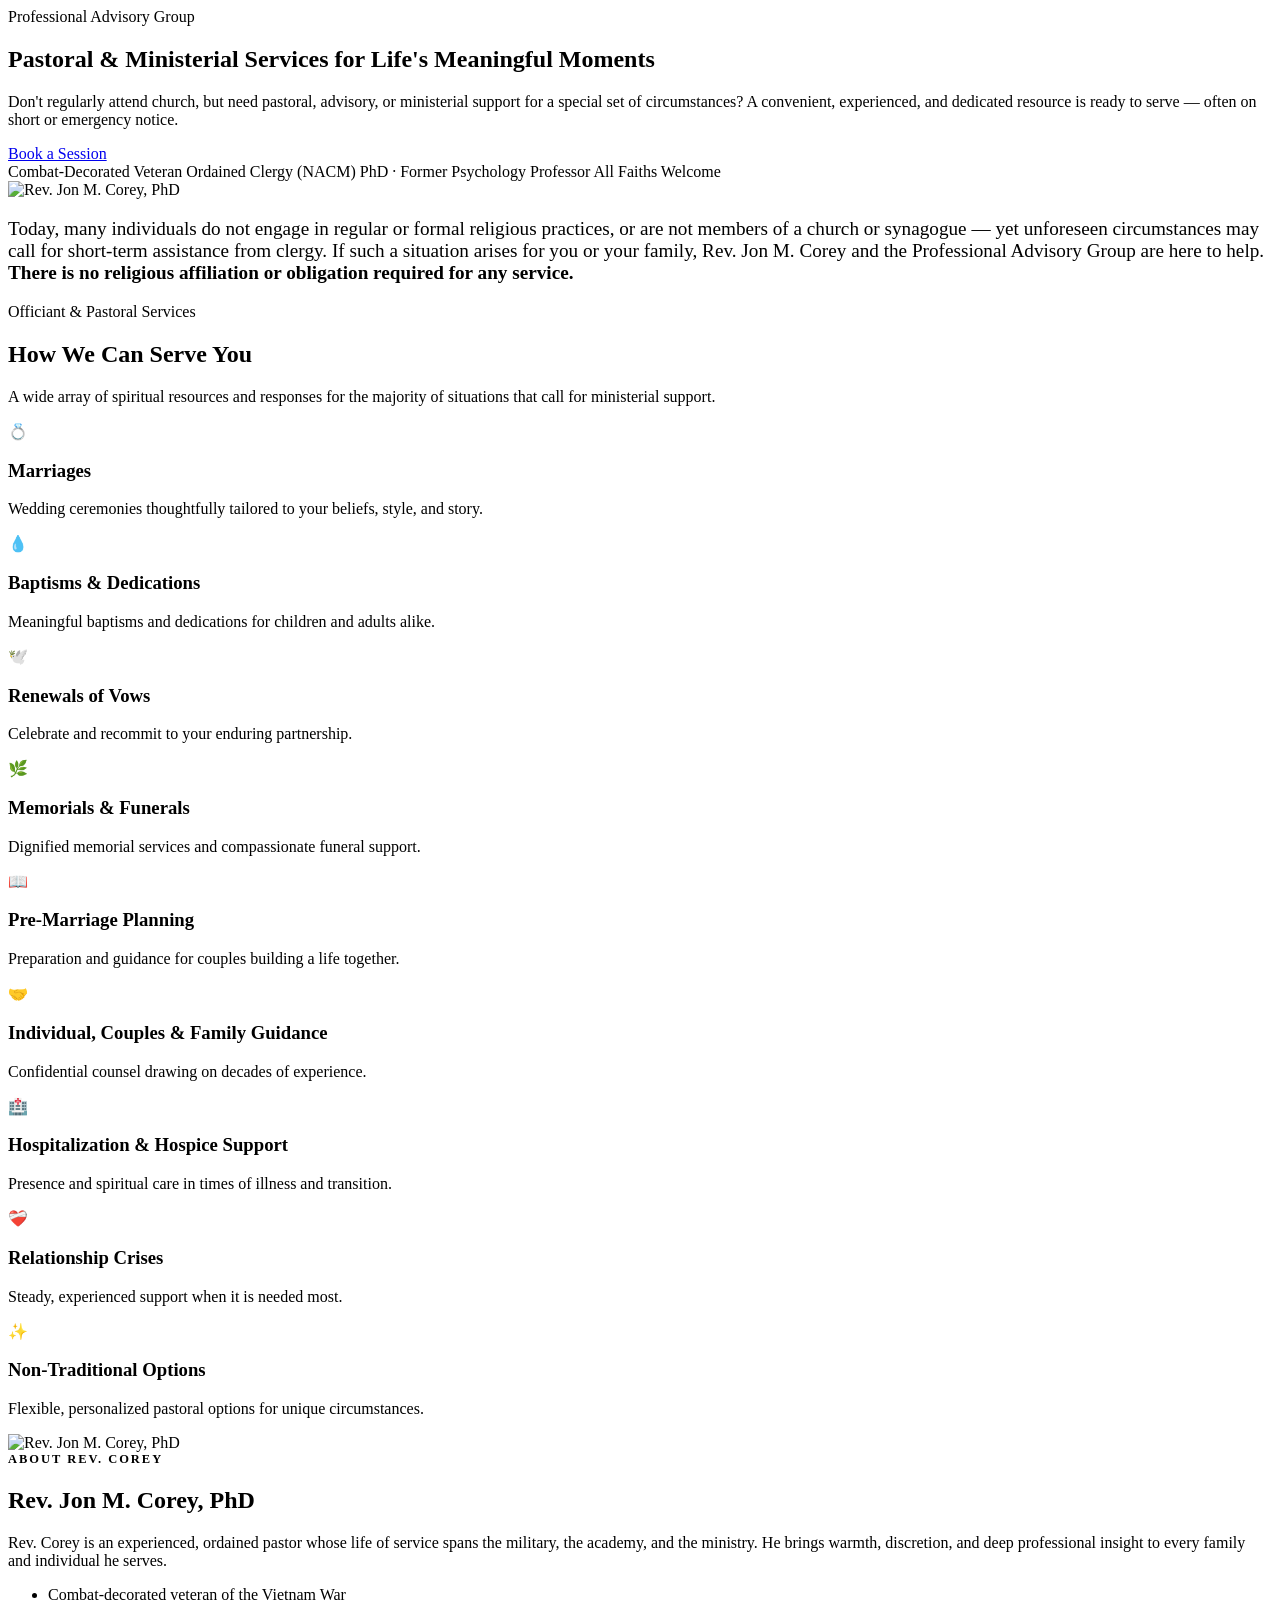
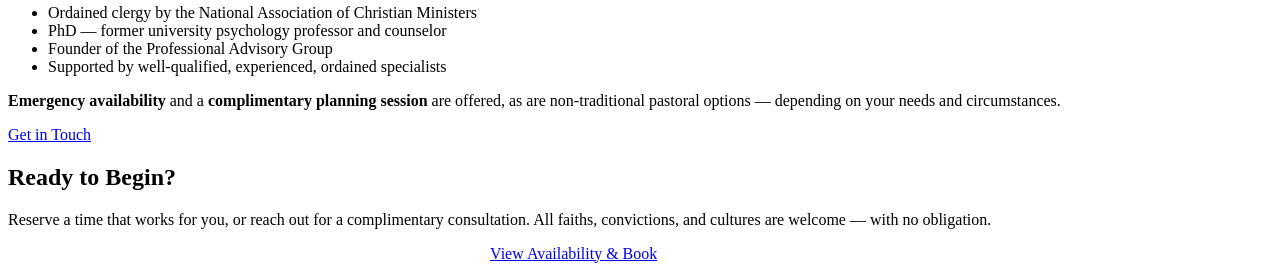
==== public/index.html @ d947f4d7 "Professional Advisory Group site — initial deployable version Co-Authored-By: Claude Opus 4.8 <norep" ====
<meta charset="utf-8">
<meta name="viewport" content="width=device-width, initial-scale=1">
<title>Professional Advisory Group — Rev. Jon M. Corey, PhD</title>
<meta name="description" content="Compassionate pastoral, advisory, and ministerial services for weddings, memorials, guidance, and life's special circumstances. All faiths welcome. Rev. Jon M. Corey, PhD.">
<link rel="stylesheet" href="/css/styles.css">
<body data-page="home">
<div id="site-header"></div>

<!-- HERO -->
<section class="hero">
  <div class="container hero-grid">
    <div>
      <div class="eyebrow">Professional Advisory Group</div>
      <h1>Pastoral &amp; Ministerial Services for Life's Meaningful Moments</h1>
      <p class="lead">
        Don't regularly attend church, but need pastoral, advisory, or ministerial
        support for a special set of circumstances? A convenient, experienced, and
        dedicated resource is ready to serve — often on short or emergency notice.
      </p>
      <div class="hero-actions">
        <a href="/calendar" class="btn btn-primary">Book a Session</a>
        <a href="/contact" class="btn btn-outline" style="color:#fff;border-color:#fff;">Request a Complimentary Consultation</a>
      </div>
      <div class="hero-badges">
        <span class="badge">Combat-Decorated Veteran</span>
        <span class="badge">Ordained Clergy (NACM)</span>
        <span class="badge">PhD · Former Psychology Professor</span>
        <span class="badge">All Faiths Welcome</span>
      </div>
    </div>
    <div class="hero-photo">
      <img src="/img/corey.jpg" alt="Rev. Jon M. Corey, PhD">
    </div>
  </div>
</section>

<!-- INTRO -->
<section class="block">
  <div class="container narrow text-center">
    <p style="font-size:1.2rem;color:var(--muted);">
      Today, many individuals do not engage in regular or formal religious practices, or are
      not members of a church or synagogue — yet unforeseen circumstances may call for
      short-term assistance from clergy. If such a situation arises for you or your family,
      Rev. Jon M. Corey and the Professional Advisory Group are here to help.
      <strong style="color:var(--navy);">There is no religious affiliation or obligation required for any service.</strong>
    </p>
  </div>
</section>

<!-- SERVICES -->
<section class="block alt">
  <div class="container">
    <div class="section-head">
      <div class="eyebrow">Officiant &amp; Pastoral Services</div>
      <h2>How We Can Serve You</h2>
      <p>A wide array of spiritual resources and responses for the majority of situations that call for ministerial support.</p>
    </div>
    <div class="services">
      <div class="service-card"><div class="ico">💍</div><h3>Marriages</h3><p>Wedding ceremonies thoughtfully tailored to your beliefs, style, and story.</p></div>
      <div class="service-card"><div class="ico">💧</div><h3>Baptisms &amp; Dedications</h3><p>Meaningful baptisms and dedications for children and adults alike.</p></div>
      <div class="service-card"><div class="ico">🕊️</div><h3>Renewals of Vows</h3><p>Celebrate and recommit to your enduring partnership.</p></div>
      <div class="service-card"><div class="ico">🌿</div><h3>Memorials &amp; Funerals</h3><p>Dignified memorial services and compassionate funeral support.</p></div>
      <div class="service-card"><div class="ico">📖</div><h3>Pre-Marriage Planning</h3><p>Preparation and guidance for couples building a life together.</p></div>
      <div class="service-card"><div class="ico">🤝</div><h3>Individual, Couples &amp; Family Guidance</h3><p>Confidential counsel drawing on decades of experience.</p></div>
      <div class="service-card"><div class="ico">🏥</div><h3>Hospitalization &amp; Hospice Support</h3><p>Presence and spiritual care in times of illness and transition.</p></div>
      <div class="service-card"><div class="ico">❤️‍🩹</div><h3>Relationship Crises</h3><p>Steady, experienced support when it is needed most.</p></div>
      <div class="service-card"><div class="ico">✨</div><h3>Non-Traditional Options</h3><p>Flexible, personalized pastoral options for unique circumstances.</p></div>
    </div>
  </div>
</section>

<!-- ABOUT -->
<section class="block">
  <div class="container about-grid">
    <div class="about-photo"><img src="/img/corey.jpg" alt="Rev. Jon M. Corey, PhD"></div>
    <div>
      <div class="eyebrow" style="color:var(--gold-dark);text-transform:uppercase;letter-spacing:.16em;font-size:.78rem;font-weight:700;">About Rev. Corey</div>
      <h2>Rev. Jon M. Corey, PhD</h2>
      <p class="muted">
        Rev. Corey is an experienced, ordained pastor whose life of service spans the
        military, the academy, and the ministry. He brings warmth, discretion, and deep
        professional insight to every family and individual he serves.
      </p>
      <ul class="credentials">
        <li>Combat-decorated veteran of the Vietnam War</li>
        <li>Ordained clergy by the National Association of Christian Ministers</li>
        <li>PhD &mdash; former university psychology professor and counselor</li>
        <li>Founder of the Professional Advisory Group</li>
        <li>Supported by well-qualified, experienced, ordained specialists</li>
      </ul>
      <p class="mt-2">
        <strong>Emergency availability</strong> and a <strong>complimentary planning session</strong>
        are offered, as are non-traditional pastoral options — depending on your needs and circumstances.
      </p>
      <a href="/contact" class="btn btn-navy mt-1">Get in Touch</a>
    </div>
  </div>
</section>

<!-- CALLOUT -->
<section class="block alt">
  <div class="container">
    <div class="callout">
      <h2>Ready to Begin?</h2>
      <p>Reserve a time that works for you, or reach out for a complimentary consultation.
      All faiths, convictions, and cultures are welcome — with no obligation.</p>
      <div style="display:flex;gap:14px;justify-content:center;flex-wrap:wrap;">
        <a href="/calendar" class="btn btn-primary">View Availability &amp; Book</a>
        <a href="tel:+14803886606" class="btn btn-outline" style="color:#fff;border-color:#fff;">Call 480.388.6606</a>
      </div>
    </div>
  </div>
</section>

<div id="site-footer"></div>
<script src="/js/layout.js"></script>
</body>
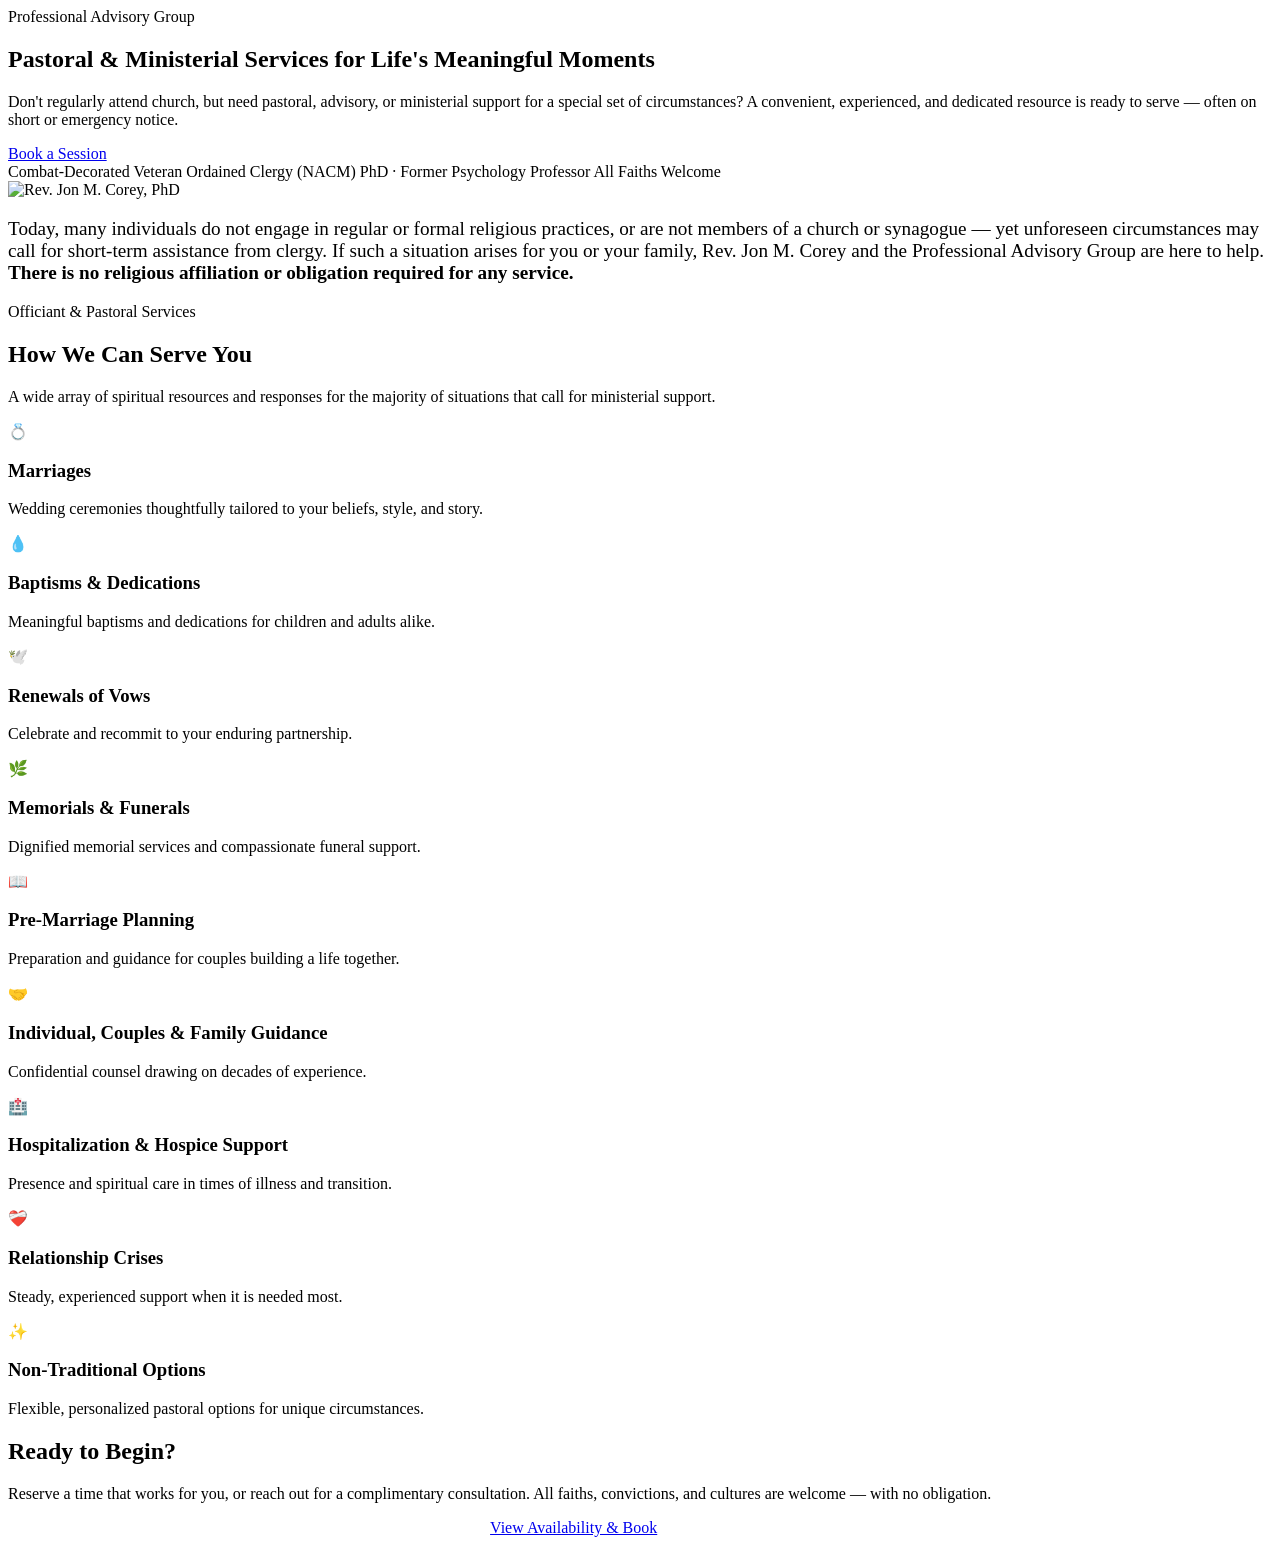
==== commit b6359db0: "Add admin client/invoice management, booking actions, client notes, email notifications; add about, " ====
--- a/public/index.html
+++ b/public/index.html
@@ -69,34 +69,6 @@
   </div>
 </section>
 
-<!-- ABOUT -->
-<section class="block">
-  <div class="container about-grid">
-    <div class="about-photo"><img src="/img/corey.jpg" alt="Rev. Jon M. Corey, PhD"></div>
-    <div>
-      <div class="eyebrow" style="color:var(--gold-dark);text-transform:uppercase;letter-spacing:.16em;font-size:.78rem;font-weight:700;">About Rev. Corey</div>
-      <h2>Rev. Jon M. Corey, PhD</h2>
-      <p class="muted">
-        Rev. Corey is an experienced, ordained pastor whose life of service spans the
-        military, the academy, and the ministry. He brings warmth, discretion, and deep
-        professional insight to every family and individual he serves.
-      </p>
-      <ul class="credentials">
-        <li>Combat-decorated veteran of the Vietnam War</li>
-        <li>Ordained clergy by the National Association of Christian Ministers</li>
-        <li>PhD &mdash; former university psychology professor and counselor</li>
-        <li>Founder of the Professional Advisory Group</li>
-        <li>Supported by well-qualified, experienced, ordained specialists</li>
-      </ul>
-      <p class="mt-2">
-        <strong>Emergency availability</strong> and a <strong>complimentary planning session</strong>
-        are offered, as are non-traditional pastoral options — depending on your needs and circumstances.
-      </p>
-      <a href="/contact" class="btn btn-navy mt-1">Get in Touch</a>
-    </div>
-  </div>
-</section>
-
 <!-- CALLOUT -->
 <section class="block alt">
   <div class="container">
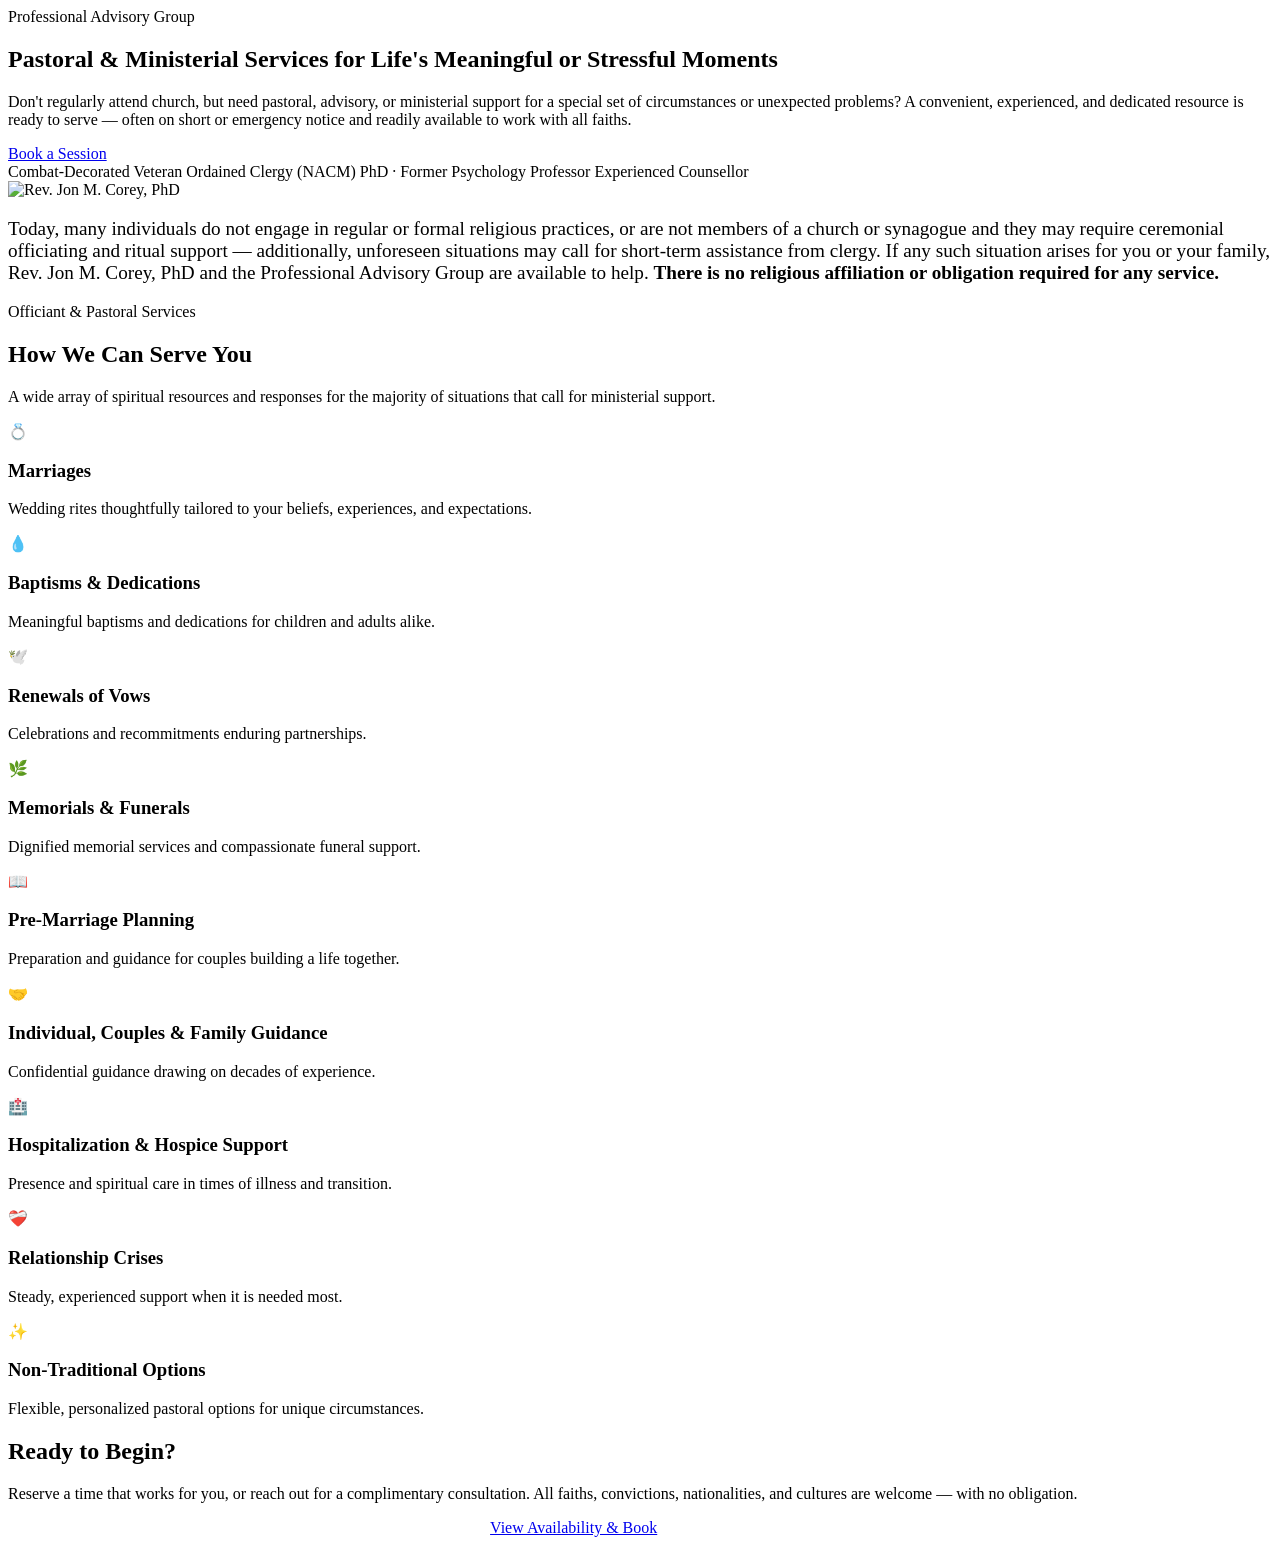
==== commit 8a0763af: "Apply client content edits across Home, About, Contact, Scheduling pages" ====
--- a/public/index.html
+++ b/public/index.html
@@ -11,11 +11,12 @@
   <div class="container hero-grid">
     <div>
       <div class="eyebrow">Professional Advisory Group</div>
-      <h1>Pastoral &amp; Ministerial Services for Life's Meaningful Moments</h1>
+      <h1>Pastoral &amp; Ministerial Services for Life's Meaningful or Stressful Moments</h1>
       <p class="lead">
         Don't regularly attend church, but need pastoral, advisory, or ministerial
-        support for a special set of circumstances? A convenient, experienced, and
-        dedicated resource is ready to serve — often on short or emergency notice.
+        support for a special set of circumstances or unexpected problems? A convenient,
+        experienced, and dedicated resource is ready to serve — often on short or
+        emergency notice and readily available to work with all faiths.
       </p>
       <div class="hero-actions">
         <a href="/calendar" class="btn btn-primary">Book a Session</a>
@@ -25,7 +26,7 @@
         <span class="badge">Combat-Decorated Veteran</span>
         <span class="badge">Ordained Clergy (NACM)</span>
         <span class="badge">PhD · Former Psychology Professor</span>
-        <span class="badge">All Faiths Welcome</span>
+        <span class="badge">Experienced Counsellor</span>
       </div>
     </div>
     <div class="hero-photo">
@@ -39,9 +40,10 @@
   <div class="container narrow text-center">
     <p style="font-size:1.2rem;color:var(--muted);">
       Today, many individuals do not engage in regular or formal religious practices, or are
-      not members of a church or synagogue — yet unforeseen circumstances may call for
-      short-term assistance from clergy. If such a situation arises for you or your family,
-      Rev. Jon M. Corey and the Professional Advisory Group are here to help.
+      not members of a church or synagogue and they may require ceremonial officiating and
+      ritual support — additionally, unforeseen situations may call for short-term
+      assistance from clergy. If any such situation arises for you or your family,
+      Rev. Jon M. Corey, PhD and the Professional Advisory Group are available to help.
       <strong style="color:var(--navy);">There is no religious affiliation or obligation required for any service.</strong>
     </p>
   </div>
@@ -56,12 +58,12 @@
       <p>A wide array of spiritual resources and responses for the majority of situations that call for ministerial support.</p>
     </div>
     <div class="services">
-      <div class="service-card"><div class="ico">💍</div><h3>Marriages</h3><p>Wedding ceremonies thoughtfully tailored to your beliefs, style, and story.</p></div>
+      <div class="service-card"><div class="ico">💍</div><h3>Marriages</h3><p>Wedding rites thoughtfully tailored to your beliefs, experiences, and expectations.</p></div>
       <div class="service-card"><div class="ico">💧</div><h3>Baptisms &amp; Dedications</h3><p>Meaningful baptisms and dedications for children and adults alike.</p></div>
-      <div class="service-card"><div class="ico">🕊️</div><h3>Renewals of Vows</h3><p>Celebrate and recommit to your enduring partnership.</p></div>
+      <div class="service-card"><div class="ico">🕊️</div><h3>Renewals of Vows</h3><p>Celebrations and recommitments enduring partnerships.</p></div>
       <div class="service-card"><div class="ico">🌿</div><h3>Memorials &amp; Funerals</h3><p>Dignified memorial services and compassionate funeral support.</p></div>
       <div class="service-card"><div class="ico">📖</div><h3>Pre-Marriage Planning</h3><p>Preparation and guidance for couples building a life together.</p></div>
-      <div class="service-card"><div class="ico">🤝</div><h3>Individual, Couples &amp; Family Guidance</h3><p>Confidential counsel drawing on decades of experience.</p></div>
+      <div class="service-card"><div class="ico">🤝</div><h3>Individual, Couples &amp; Family Guidance</h3><p>Confidential guidance drawing on decades of experience.</p></div>
       <div class="service-card"><div class="ico">🏥</div><h3>Hospitalization &amp; Hospice Support</h3><p>Presence and spiritual care in times of illness and transition.</p></div>
       <div class="service-card"><div class="ico">❤️‍🩹</div><h3>Relationship Crises</h3><p>Steady, experienced support when it is needed most.</p></div>
       <div class="service-card"><div class="ico">✨</div><h3>Non-Traditional Options</h3><p>Flexible, personalized pastoral options for unique circumstances.</p></div>
@@ -75,7 +77,7 @@
     <div class="callout">
       <h2>Ready to Begin?</h2>
       <p>Reserve a time that works for you, or reach out for a complimentary consultation.
-      All faiths, convictions, and cultures are welcome — with no obligation.</p>
+      All faiths, convictions, nationalities, and cultures are welcome — with no obligation.</p>
       <div style="display:flex;gap:14px;justify-content:center;flex-wrap:wrap;">
         <a href="/calendar" class="btn btn-primary">View Availability &amp; Book</a>
         <a href="tel:+14803886606" class="btn btn-outline" style="color:#fff;border-color:#fff;">Call 480.388.6606</a>
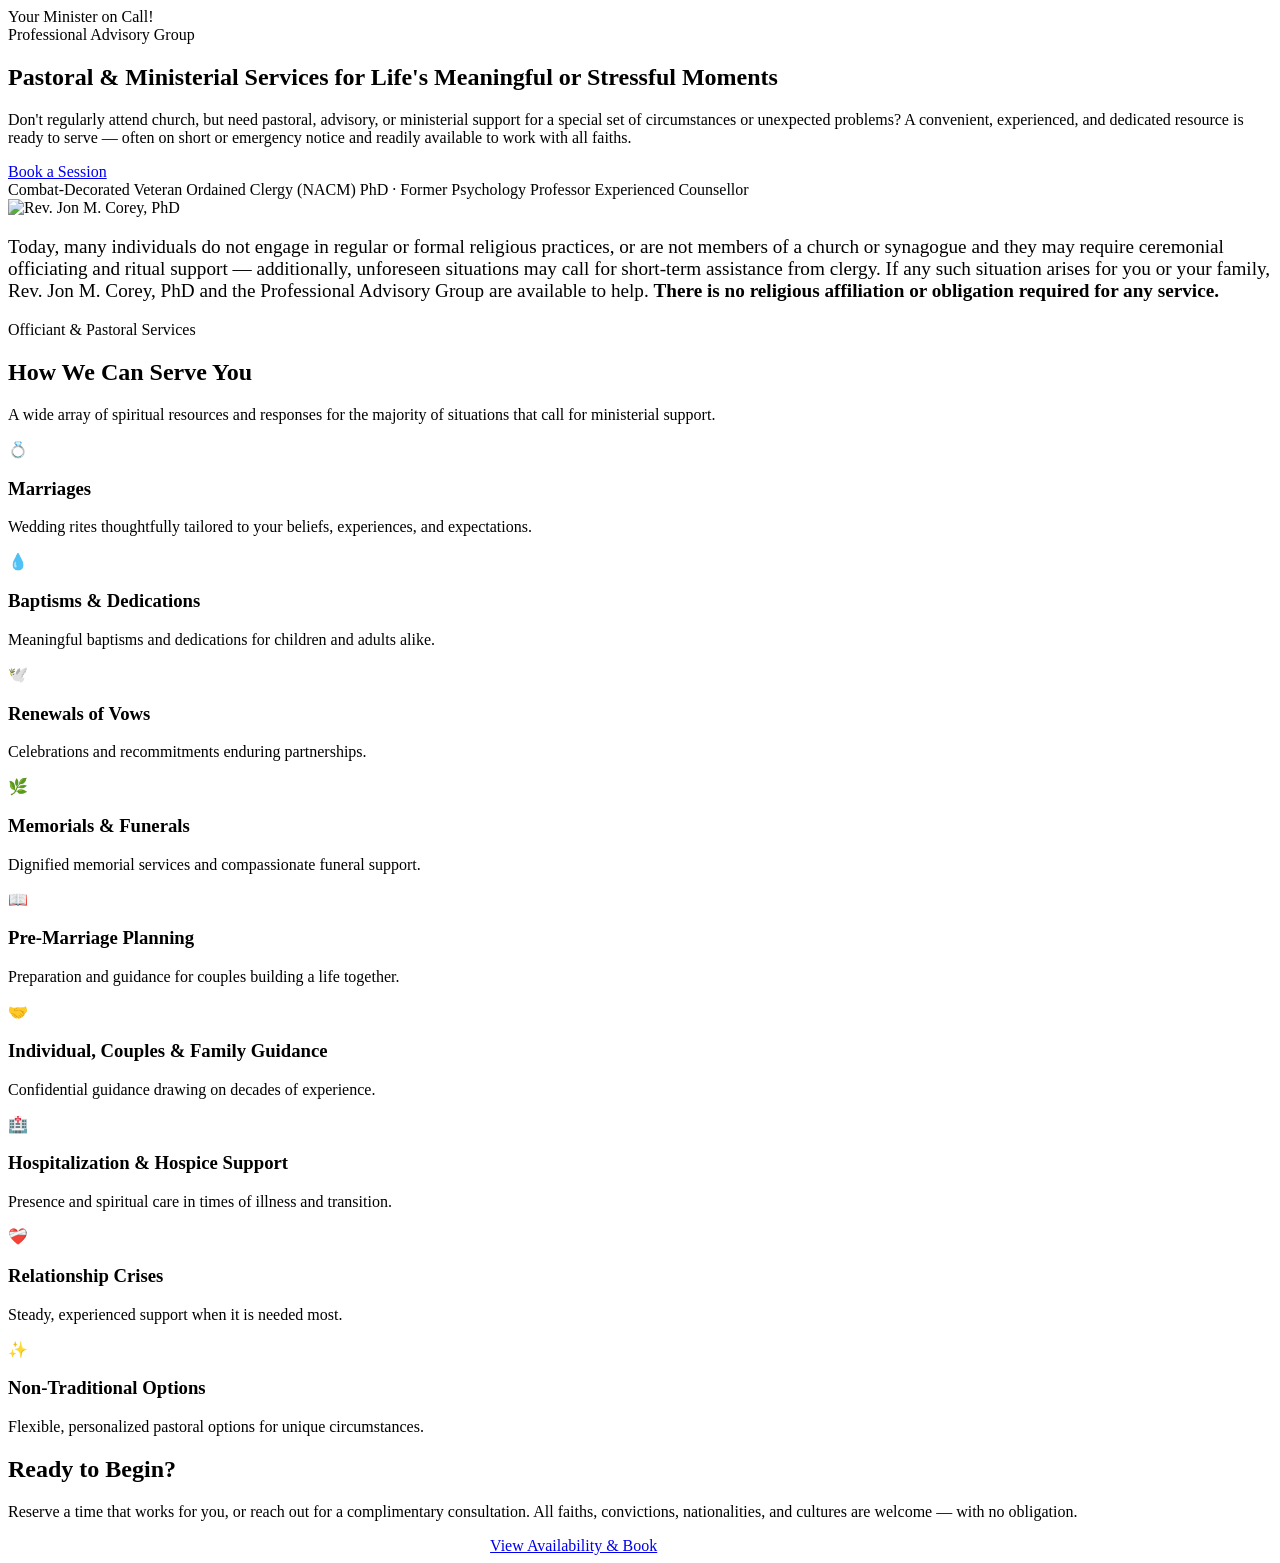
==== commit f0f0dbf8: "Add per-service billing rates, booking confirmation emails, hero tagline, tighter spacing - Services" ====
--- a/public/index.html
+++ b/public/index.html
@@ -10,6 +10,7 @@
 <section class="hero">
   <div class="container hero-grid">
     <div>
+      <div class="hero-tagline">Your Minister on Call!</div>
       <div class="eyebrow">Professional Advisory Group</div>
       <h1>Pastoral &amp; Ministerial Services for Life's Meaningful or Stressful Moments</h1>
       <p class="lead">
